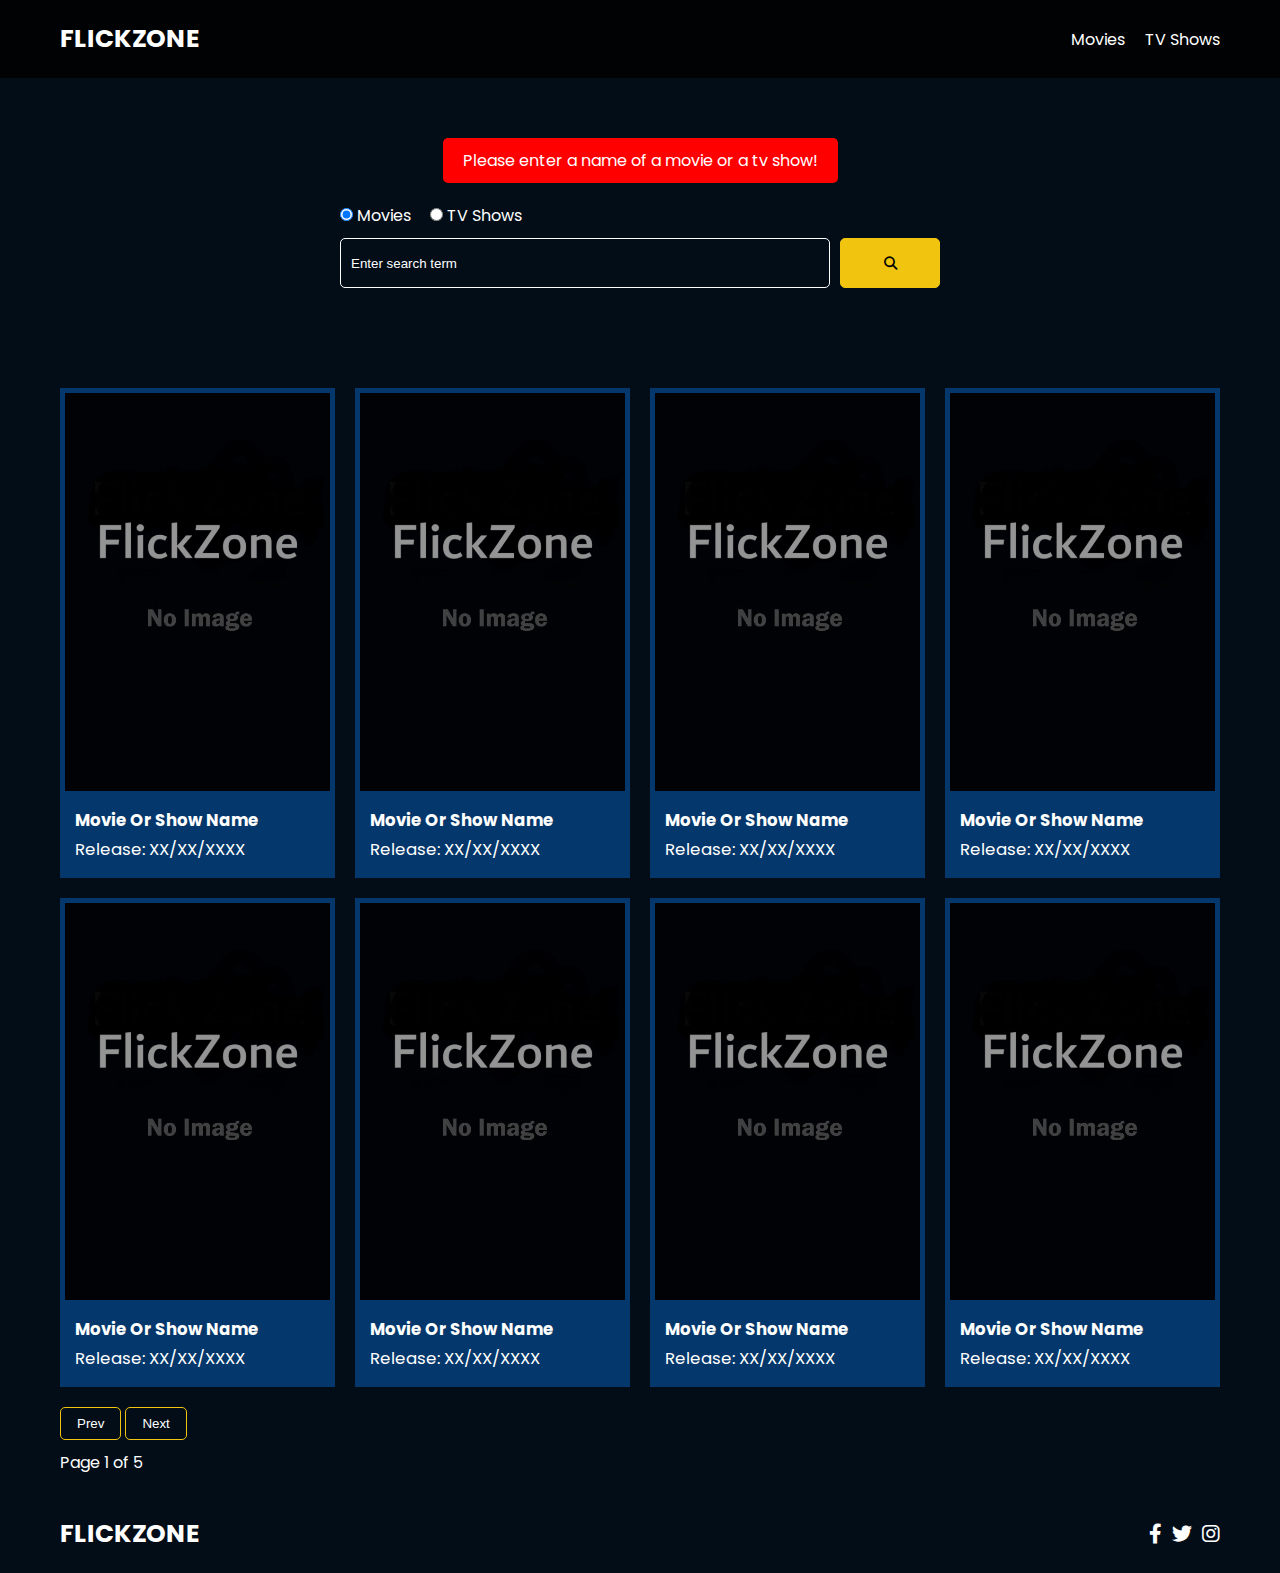
==== search.html @ 8b632ec1 "first commit" ====
<!DOCTYPE html>
<html lang="en">
  <head>
    <meta charset="UTF-8" />
    <meta http-equiv="X-UA-Compatible" content="IE=edge" />
    <meta name="viewport" content="width=device-width, initial-scale=1.0" />
    <link rel="preconnect" href="https://fonts.googleapis.com" />
    <link rel="preconnect" href="https://fonts.gstatic.com" crossorigin />
    <link
      href="https://fonts.googleapis.com/css2?family=Poppins:wght@300;400;700&display=swap"
      rel="stylesheet" />
    <link rel="stylesheet" href="lib/fontawesome.css" />
    <link rel="stylesheet" href="css/style.css" />
    <link rel="stylesheet" href="css/spinner.css" />
    <script src="js/script.js" defer></script>
    <title>FLICKZONE | Search Movies & Shows</title>
  </head>
  <body>
    <header class="main-header">
      <div class="container">
        <div class="logo"><a href="/">FLICKZONE</a></div>
        <nav>
          <ul>
            <li>
              <a class="nav-link" href="/">Movies</a>
            </li>
            <li>
              <a class="nav-link" href="/shows.html">TV Shows</a>
            </li>
          </ul>
        </nav>
      </div>
    </header>

    <!-- Search Movies -->
    <section class="search">
      <div class="container">
        <div id="alert"></div>
        <form action="/search.html" class="search-form">
          <div class="search-radio">
            <input type="radio" id="movie" name="type" value="movie" checked />
            <label for="movies">Movies</label>
            <input type="radio" id="tv" name="type" value="tv" />
            <label for="shows">TV Shows</label>
          </div>
          <div class="search-flex">
            <input
              type="text"
              name="search-term"
              id="search-term"
              placeholder="Enter search term" />
            <button class="btn" type="submit">
              <i class="fas fa-search"></i>
            </button>
          </div>
        </form>
      </div>
    </section>

    <!-- Search Results -->
    <section id="search-results-wrapper" class="container">
      <heading id="search-results-heading">
      </heading>
      <div id="search-results" class="grid">
        <div class="card">
        <a href="#">
          <img src="images/no-image.jpg" class="card-img-top" alt="" />
        </a>
        <div class="card-body">
          <h5 class="card-title">Movie Or Show Name</h5>
          <p class="card-text">
            <small class="text-muted">Release: XX/XX/XXXX</small>
          </p>
        </div>
      </div>
      <div class="card">
        <a href="#">
          <img src="images/no-image.jpg" class="card-img-top" alt="" />
        </a>
        <div class="card-body">
          <h5 class="card-title">Movie Or Show Name</h5>
          <p class="card-text">
            <small class="text-muted">Release: XX/XX/XXXX</small>
          </p>
        </div>
      </div>
      <div class="card">
        <a href="#">
          <img src="images/no-image.jpg" class="card-img-top" alt="" />
        </a>
        <div class="card-body">
          <h5 class="card-title">Movie Or Show Name</h5>
          <p class="card-text">
            <small class="text-muted">Release: XX/XX/XXXX</small>
          </p>
        </div>
      </div>
      <div class="card">
        <a href="#">
          <img src="images/no-image.jpg" class="card-img-top" alt="" />
        </a>
        <div class="card-body">
          <h5 class="card-title">Movie Or Show Name</h5>
          <p class="card-text">
            <small class="text-muted">Release: XX/XX/XXXX</small>
          </p>
        </div>
      </div>
      <div class="card">
        <a href="#">
          <img src="images/no-image.jpg" class="card-img-top" alt="" />
        </a>
        <div class="card-body">
          <h5 class="card-title">Movie Or Show Name</h5>
          <p class="card-text">
            <small class="text-muted">Release: XX/XX/XXXX</small>
          </p>
        </div>
      </div>
      <div class="card">
        <a href="#">
          <img src="images/no-image.jpg" class="card-img-top" alt="" />
        </a>
        <div class="card-body">
          <h5 class="card-title">Movie Or Show Name</h5>
          <p class="card-text">
            <small class="text-muted">Release: XX/XX/XXXX</small>
          </p>
        </div>
      </div>
      <div class="card">
        <a href="#">
          <img src="images/no-image.jpg" class="card-img-top" alt="" />
        </a>
        <div class="card-body">
          <h5 class="card-title">Movie Or Show Name</h5>
          <p class="card-text">
            <small class="text-muted">Release: XX/XX/XXXX</small>
          </p>
        </div>
      </div>
      <div class="card">
        <a href="#">
          <img src="images/no-image.jpg" class="card-img-top" alt="" />
        </a>
        <div class="card-body">
          <h5 class="card-title">Movie Or Show Name</h5>
          <p class="card-text">
            <small class="text-muted">Release: XX/XX/XXXX</small>
          </p>
        </div>
      </div>
    </div>
      <div id="pagination">
         <div class="pagination">
        <button class="btn btn-primary" id="prev">Prev</button>
        <button class="btn btn-primary" id="next">Next</button>
        <div class="page-counter">Page 1 of 5</div>
      </div></div>
    </section>

    <!-- Footer -->
    <footer class="main-footer">
      <div class="container">
        <div class="logo"><span>FLICKZONE</span></div>
        <div class="social-links">
          <a href="https://www.facebook.com" target="_blank"
            ><i class="fab fa-facebook-f"></i
          ></a>
          <a href="https://www.twitter.com" target="_blank"
            ><i class="fab fa-twitter"></i
          ></a>
          <a href="https://www.instagram.com" target="_blank"
            ><i class="fab fa-instagram"></i
          ></a>
        </div>
      </div>
    </footer>

    <div class="spinner"></div>
  </body>
</html>
---- css/style.css ----
*,
*::before,
*::after {
  box-sizing: border-box;
  padding: 0;
  margin: 0;
}

:root {
  --color-primary: #020d18;
  --color-secondary: #f1c40f;
}

body {
  font-family: "Poppins", sans-serif;
  font-size: 16px;
  background: var(--color-primary);
  color: #fff;
  overflow-x: hidden;
}

a {
  color: #fff;
  text-decoration: none;
}

ul {
  list-style: none;
}

.text-primary {
  color: var(--color-secondary);
}

.text-secondary {
  color: var(--color-secondary);
}

.active {
  color: var(--color-secondary);
  font-weight: 700;
}

.back {
  margin-top: 30px;
}

.btn {
  display: inline-block;
  padding: 0.5rem 1rem;
  border: 1px solid var(--color-secondary);
  border-radius: 5px;
  color: #fff;
  cursor: pointer;
  background: transparent;
  transition: all 0.3s ease-in-out;
}

.btn:hover {
  background: var(--color-secondary);
  color: #000;
}

.btn:disabled {
  border-color: #ccc;
  cursor: not-allowed;
}

.btn:disabled:hover {
  background: transparent;
  color: #fff;
}

.container {
  max-width: 1200px;
  width: 100%;
  margin: 0 auto;
  padding: 0 20px;
}

.main-header .container {
  display: flex;
  justify-content: space-between;
  align-items: center;
  padding: 0 20px;
}

.main-header {
  padding: 20px 0;
  background: rgba(0, 0, 0, 0.8);
}

.main-header .logo {
  color: #fff;
  font-size: 25px;
  font-weight: 700;
  text-transform: uppercase;
}

.main-header ul {
  display: flex;
}

.main-header ul li {
  margin-left: 20px;
}

.main-header ul li a {
  font-size: 16px;
}

.main-header ul li a:hover {
  color: var(--color-secondary);
}

/* Grid */
.grid {
  display: grid;
  grid-template-columns: repeat(auto-fit, minmax(250px, 1fr));
  grid-gap: 20px;
}

/* Card */
.card {
  background: #04376b;
  padding: 5px;
}

.card img {
  width: 100%;
}

.card-body {
  padding: 10px;
  font-size: 20px;
}

.card:hover {
  transform: scale(1.05);
  transition: all 0.5s ease-in-out;
  background: #0a4b8f;
}

/* Footer */
.main-footer {
  background: #020d18;
  padding: 20px 0;
  margin-top: 20px;
}

.main-footer .container {
  display: flex;
  justify-content: space-between;
  align-items: center;
}

.main-footer .container .logo {
  color: #fff;
  font-size: 25px;
  font-weight: 700;
  text-transform: uppercase;
}

.main-footer .container .social-links {
  display: flex;
  font-size: 20px;
}

.main-footer .container .social-links a {
  margin-left: 10px;
  color: #fff;
}

.main-footer .container .social-links a:hover {
  color: var(--color-secondary);
}

/* Section: Now Playing */

section.now-playing {
  padding: 60px;
  background: url(../images/showcase-bg.jpg) no-repeat center center/cover;
}

section h2 {
  margin: 20px 0;
  text-align: center;
  text-transform: uppercase;
}

/* Slider */
.swiper {
  width: 100%;
  height: 50%;
}

.swiper-slide {
  text-align: center;
  font-size: 18px;
  background: var(--color-primary);
  display: flex;
  flex-direction: column;
  justify-content: center;
  align-items: center;
}

.swiper-slide img {
  display: block;
  width: 100%;
  height: 100%;
  object-fit: cover;
}

.swiper-rating {
  padding: 10px;
}

/* Movie Details */
.details-top {
  display: flex;
  justify-content: space-between;
  align-items: center;
  margin: 50px 0 30px;
}

.details-top img {
  width: 400px;
  height: 100%;
  margin-right: 60px;
  object-fit: cover;
}

.details-top p {
  margin: 20px 0;
}

.details-top .btn {
  margin-top: 20px;
}

.details-bottom {
}

.details-bottom li {
  margin: 15px 0;
  padding-bottom: 8px;
  border-bottom: 1px solid #fff;
  border-color: rgba(255, 255, 255, 0.1);
}

/* Search */
.search {
  padding: 60px;
  margin-bottom: 40px;
}

.search .container {
  display: flex;
  justify-content: center;
  align-items: center;
  flex-direction: column;
}

.search .container h2 {
  margin-bottom: 20px;
}

.search .container form {
  width: 100%;
  max-width: 600px;
}

.search-radio label {
  margin-right: 15px;
}

.search-flex {
  display: flex;
  justify-content: space-between;
  align-items: center;
  margin-top: 10px;
}

.search .container form input[type="text"] {
  flex: 6;
  width: 100%;
  height: 50px;
  padding: 10px;
  margin-right: 10px;
  border: 1px solid #fff;
  border-radius: 5px;
  background: transparent;
  color: #fff;
}

.search .container form input[type="text"]::placeholder {
  color: #fff;
}

.search .container form input[type="text"]:focus {
  outline: none;
}

.search .container form button {
  flex: 1;
  display: block;
  width: 100%;
  padding: 10px;
  border-radius: 5px;
  height: 50px;
  cursor: pointer;
  background: var(--color-secondary);
  color: #000;
}

.search .container form button:hover {
  background: transparent;
  color: #fff;
}

.pagination {
  margin-top: 20px;
}

.page-counter {
  margin-top: 10px;
}

/* Alert */
.alert {
  background: red;
  padding: 10px 20px;
  margin-bottom: 20px;
  border-radius: 5px;
}

.success {
  background: green;
}

.error {
  background: red;
}
---- css/spinner.css ----
/* Spinner From: https://codepen.io/tbrownvisuals/pen/edGYvx */
.spinner {
  position: fixed;
  z-index: 999;
  height: 2em;
  width: 2em;
  overflow: show;
  margin: auto;
  top: 0;
  left: 0;
  bottom: 0;
  right: 0;
  display: none;
}

.show {
  display: block;
}

/* Transparent Overlay */
.spinner:before {
  content: '';
  display: block;
  position: fixed;
  top: 0;
  left: 0;
  width: 100%;
  height: 100%;
  background: radial-gradient(rgba(20, 20, 20, 0.8), rgba(0, 0, 0, 0.8));

  background: -webkit-radial-gradient(
    rgba(20, 20, 20, 0.8),
    rgba(0, 0, 0, 0.8)
  );
}

/* :not(:required) hides these rules from IE9 and below */
.spinner:not(:required) {
  /* hide "loading..." text */
  font: 0/0 a;
  color: transparent;
  text-shadow: none;
  background-color: transparent;
  border: 0;
}

.spinner:not(:required):after {
  content: '';
  display: block;
  font-size: 10px;
  width: 1em;
  height: 1em;
  margin-top: -0.5em;
  -webkit-animation: spinner 150ms infinite linear;
  -moz-animation: spinner 150ms infinite linear;
  -ms-animation: spinner 150ms infinite linear;
  -o-animation: spinner 150ms infinite linear;
  animation: spinner 150ms infinite linear;
  border-radius: 0.5em;
  -webkit-box-shadow: rgba(255, 255, 255, 0.75) 1.5em 0 0 0,
    rgba(255, 255, 255, 0.75) 1.1em 1.1em 0 0,
    rgba(255, 255, 255, 0.75) 0 1.5em 0 0,
    rgba(255, 255, 255, 0.75) -1.1em 1.1em 0 0,
    rgba(255, 255, 255, 0.75) -1.5em 0 0 0,
    rgba(255, 255, 255, 0.75) -1.1em -1.1em 0 0,
    rgba(255, 255, 255, 0.75) 0 -1.5em 0 0,
    rgba(255, 255, 255, 0.75) 1.1em -1.1em 0 0;
  box-shadow: rgba(255, 255, 255, 0.75) 1.5em 0 0 0,
    rgba(255, 255, 255, 0.75) 1.1em 1.1em 0 0,
    rgba(255, 255, 255, 0.75) 0 1.5em 0 0,
    rgba(255, 255, 255, 0.75) -1.1em 1.1em 0 0,
    rgba(255, 255, 255, 0.75) -1.5em 0 0 0,
    rgba(255, 255, 255, 0.75) -1.1em -1.1em 0 0,
    rgba(255, 255, 255, 0.75) 0 -1.5em 0 0,
    rgba(255, 255, 255, 0.75) 1.1em -1.1em 0 0;
}

/* Animation */

@-webkit-keyframes spinner {
  0% {
    -webkit-transform: rotate(0deg);
    -moz-transform: rotate(0deg);
    -ms-transform: rotate(0deg);
    -o-transform: rotate(0deg);
    transform: rotate(0deg);
  }
  100% {
    -webkit-transform: rotate(360deg);
    -moz-transform: rotate(360deg);
    -ms-transform: rotate(360deg);
    -o-transform: rotate(360deg);
    transform: rotate(360deg);
  }
}
@-moz-keyframes spinner {
  0% {
    -webkit-transform: rotate(0deg);
    -moz-transform: rotate(0deg);
    -ms-transform: rotate(0deg);
    -o-transform: rotate(0deg);
    transform: rotate(0deg);
  }
  100% {
    -webkit-transform: rotate(360deg);
    -moz-transform: rotate(360deg);
    -ms-transform: rotate(360deg);
    -o-transform: rotate(360deg);
    transform: rotate(360deg);
  }
}
@-o-keyframes spinner {
  0% {
    -webkit-transform: rotate(0deg);
    -moz-transform: rotate(0deg);
    -ms-transform: rotate(0deg);
    -o-transform: rotate(0deg);
    transform: rotate(0deg);
  }
  100% {
    -webkit-transform: rotate(360deg);
    -moz-transform: rotate(360deg);
    -ms-transform: rotate(360deg);
    -o-transform: rotate(360deg);
    transform: rotate(360deg);
  }
}
@keyframes spinner {
  0% {
    -webkit-transform: rotate(0deg);
    -moz-transform: rotate(0deg);
    -ms-transform: rotate(0deg);
    -o-transform: rotate(0deg);
    transform: rotate(0deg);
  }
  100% {
    -webkit-transform: rotate(360deg);
    -moz-transform: rotate(360deg);
    -ms-transform: rotate(360deg);
    -o-transform: rotate(360deg);
    transform: rotate(360deg);
  }
}
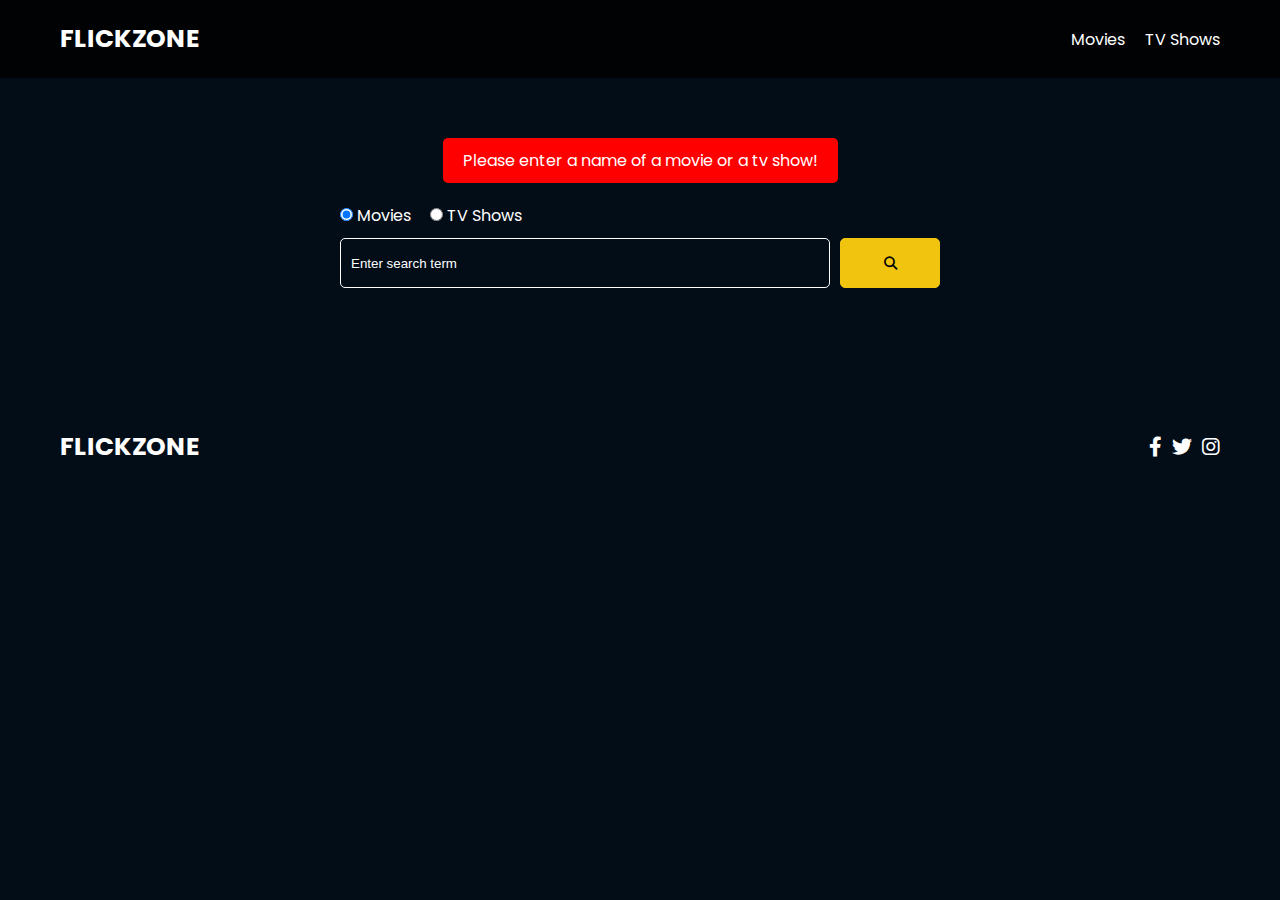
==== commit 474808e5: "update commit" ====
--- a/search.html
+++ b/search.html
@@ -61,102 +61,9 @@
     <section id="search-results-wrapper" class="container">
       <heading id="search-results-heading">
       </heading>
-      <div id="search-results" class="grid">
-        <div class="card">
-        <a href="#">
-          <img src="images/no-image.jpg" class="card-img-top" alt="" />
-        </a>
-        <div class="card-body">
-          <h5 class="card-title">Movie Or Show Name</h5>
-          <p class="card-text">
-            <small class="text-muted">Release: XX/XX/XXXX</small>
-          </p>
-        </div>
-      </div>
-      <div class="card">
-        <a href="#">
-          <img src="images/no-image.jpg" class="card-img-top" alt="" />
-        </a>
-        <div class="card-body">
-          <h5 class="card-title">Movie Or Show Name</h5>
-          <p class="card-text">
-            <small class="text-muted">Release: XX/XX/XXXX</small>
-          </p>
-        </div>
-      </div>
-      <div class="card">
-        <a href="#">
-          <img src="images/no-image.jpg" class="card-img-top" alt="" />
-        </a>
-        <div class="card-body">
-          <h5 class="card-title">Movie Or Show Name</h5>
-          <p class="card-text">
-            <small class="text-muted">Release: XX/XX/XXXX</small>
-          </p>
-        </div>
-      </div>
-      <div class="card">
-        <a href="#">
-          <img src="images/no-image.jpg" class="card-img-top" alt="" />
-        </a>
-        <div class="card-body">
-          <h5 class="card-title">Movie Or Show Name</h5>
-          <p class="card-text">
-            <small class="text-muted">Release: XX/XX/XXXX</small>
-          </p>
-        </div>
-      </div>
-      <div class="card">
-        <a href="#">
-          <img src="images/no-image.jpg" class="card-img-top" alt="" />
-        </a>
-        <div class="card-body">
-          <h5 class="card-title">Movie Or Show Name</h5>
-          <p class="card-text">
-            <small class="text-muted">Release: XX/XX/XXXX</small>
-          </p>
-        </div>
-      </div>
-      <div class="card">
-        <a href="#">
-          <img src="images/no-image.jpg" class="card-img-top" alt="" />
-        </a>
-        <div class="card-body">
-          <h5 class="card-title">Movie Or Show Name</h5>
-          <p class="card-text">
-            <small class="text-muted">Release: XX/XX/XXXX</small>
-          </p>
-        </div>
-      </div>
-      <div class="card">
-        <a href="#">
-          <img src="images/no-image.jpg" class="card-img-top" alt="" />
-        </a>
-        <div class="card-body">
-          <h5 class="card-title">Movie Or Show Name</h5>
-          <p class="card-text">
-            <small class="text-muted">Release: XX/XX/XXXX</small>
-          </p>
-        </div>
-      </div>
-      <div class="card">
-        <a href="#">
-          <img src="images/no-image.jpg" class="card-img-top" alt="" />
-        </a>
-        <div class="card-body">
-          <h5 class="card-title">Movie Or Show Name</h5>
-          <p class="card-text">
-            <small class="text-muted">Release: XX/XX/XXXX</small>
-          </p>
-        </div>
-      </div>
-    </div>
-      <div id="pagination">
-         <div class="pagination">
-        <button class="btn btn-primary" id="prev">Prev</button>
-        <button class="btn btn-primary" id="next">Next</button>
-        <div class="page-counter">Page 1 of 5</div>
-      </div></div>
+      <div id="search-results" class="grid"></div>
+      
+      <div id="pagination"></div>
     </section>
 
     <!-- Footer -->
--- a/css/style.css
+++ b/css/style.css
@@ -328,7 +328,6 @@
 
 /* Alert */
 .alert {
-  background: red;
   padding: 10px 20px;
   margin-bottom: 20px;
   border-radius: 5px;
